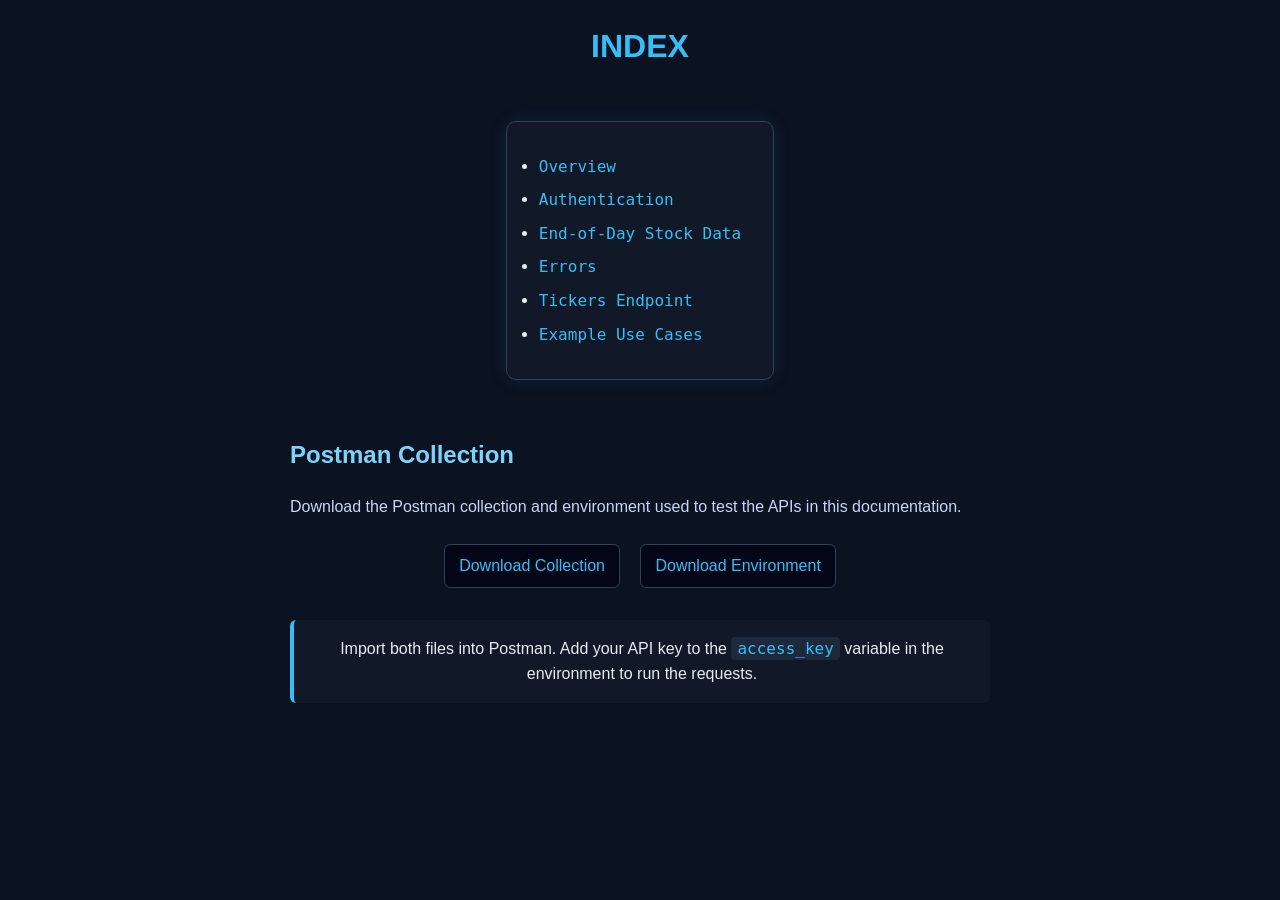
==== docs/index.html @ 69f9c8c3 "Initial commit: Marketstack API Docs" ====
<!DOCTYPE html
  SYSTEM "about:legacy-compat">
<html lang="en">
   <head>
      <meta charset="UTF-8">
      <meta name="copyright" content="(C) Copyright 2026">
      <meta name="generator" content="DITA-OT">
      <title>INDEX</title>
      <link rel="stylesheet" type="text/css" href="../styles/custom.css">
   </head>
      <h1 class="title topictitle1">INDEX</h1>
      <nav>
         <ul class="map">
            <li class="topicref"><a href="topics/overview.html">Overview</a></li>
            <li class="topicref"><a href="topics/authentication.html">Authentication</a></li>
            <li class="topicref"><a href="topics/eod-data.html">End-of-Day Stock Data</a></li>
            <li class="topicref"><a href="topics/errors.html">Errors</a></li>
            <li class="topicref"><a href="topics/tickers.html">Tickers Endpoint</a></li>
            <li class="topicref"><a href="topics/usecase.html">Example Use Cases</a></li>
         </ul>
      </nav>
      <div class="postman-section">
  <h2>Postman Collection</h2>
  
  <p>
    Download the Postman collection and environment used to test the APIs in this documentation.
  </p>

  <div class="postman-links">
    <a href="../postman/Marketstack-API.postman_collection.json" download>
      Download Collection
    </a>
    <a href="../postman/Marketstack.postman_environment.json" download>
      Download Environment
    </a>
  </div>

  <div class="note">
    Import both files into Postman. Add your API key to the 
    <code>access_key</code> variable in the environment to run the requests.
  </div>
</div>
   </body>
</html>
---- styles/custom.css ----
body {
  margin: 0;
  font-family: "Inter", "Segoe UI", sans-serif;
  background-color: #0b1220;
  color: #e6edf3;
  line-height: 1.6;
}

.home-btn {
  position: fixed;
  top: 20px;
  left: 20px;
  background: #020617;
  border: 1px solid #334155;
  color: #38bdf8;
  padding: 6px 12px;
  border-radius: 6px;
  text-decoration: none;
  font-size: 0.9rem;
}

.home-btn:hover {
  background: #111827;
}

.next-btn {
  position: fixed;
  bottom: 20px;
  right: 20px;
  background: #020617;
  border: 1px solid #334155;
  color: #38bdf8;
  padding: 8px 14px;
  border-radius: 6px;
  text-decoration: none;
}

.next-btn:hover {
  background: #111827;
}

nav {
  text-align: center;
}

ul.map {
  display: inline-block;          
  background: #111827;
  border: 1px solid #334155;
  border-radius: 10px;
  padding: 1.5rem 2rem;
  margin: 1.5rem auto;
  font-size:large;
  font-family:monospace;
  text-align: left;
  box-shadow: 0 0 20px rgba(56, 189, 248, 0.1);              
}


ul.map li {
  margin: 0.5rem 0;
}

main,
.topic,
.body,
article {
  max-width: 900px;
  margin: 0 auto;
  padding: 2rem;
}

@media (max-width: 768px) {
  main,
  .topic,
  .body,
  article {
    padding: 1rem;
  }
}

h1 {
  text-align: center; 
  color: #38bdf8;
  font-size: 2rem;
  margin-bottom: 1.5rem;
}

h2, h3 {
  text-align: left;
  color: #7dd3fc;
  margin-top: 2rem;
}

p {
  text-align: left;
  color: #cbd5f5;
}

table {
  width: 100%;
  border-collapse: collapse;
  margin: 1.5rem 0;
  background: #111827; 
  border: 1px solid #334155; 
  border-radius: 6px;
  overflow: hidden;
}

th {
  background: #020617;
  color: #38bdf8;
  padding: 10px;
  border: 1px solid #334155;
  text-align: center;
}

td {
  padding: 10px;
  border: 1px solid #334155;
  color: #cbd5f5;
}

pre {
  background: #020617;
  color: #e2e8f0;
  padding: 1rem;
  border-radius: 6px;
  border: 1px solid #334155;
  overflow-x: auto;
  margin: 1.5rem 0;
}

code {
  background: #1e293b;
  color: #38bdf8;
  padding: 2px 6px;
  border-radius: 4px;
  font-family: "Fira Code", monospace;
}

pre code {
  background: none;
  color: inherit;
  padding: 0;
  border-radius: 0;
}

.note {
  background: #111827;
  border-left: 4px solid #38bdf8;
  padding: 1rem;
  margin: 1.5rem 0;
  border-radius: 6px;
}

ul, ol {
  padding-left: 1.5rem;
}

li {
  margin: 0.4rem 0;
}

a {
  color: #38bdf8;
  text-decoration: none;
}

a:hover {
  text-decoration: underline;
}

.postman-section {
  max-width: 700px;
  margin: 2rem auto;
  text-align: center;
}

.postman-links {
  margin: 1rem 0;
}

.postman-links a {
  display: inline-block;
  margin: 0.5rem;
  padding: 8px 14px;
  background: #020617;
  border: 1px solid #334155;
  border-radius: 6px;
  color: #38bdf8;
  text-decoration: none;
}

.postman-links a:hover {
  background: #111827;
}
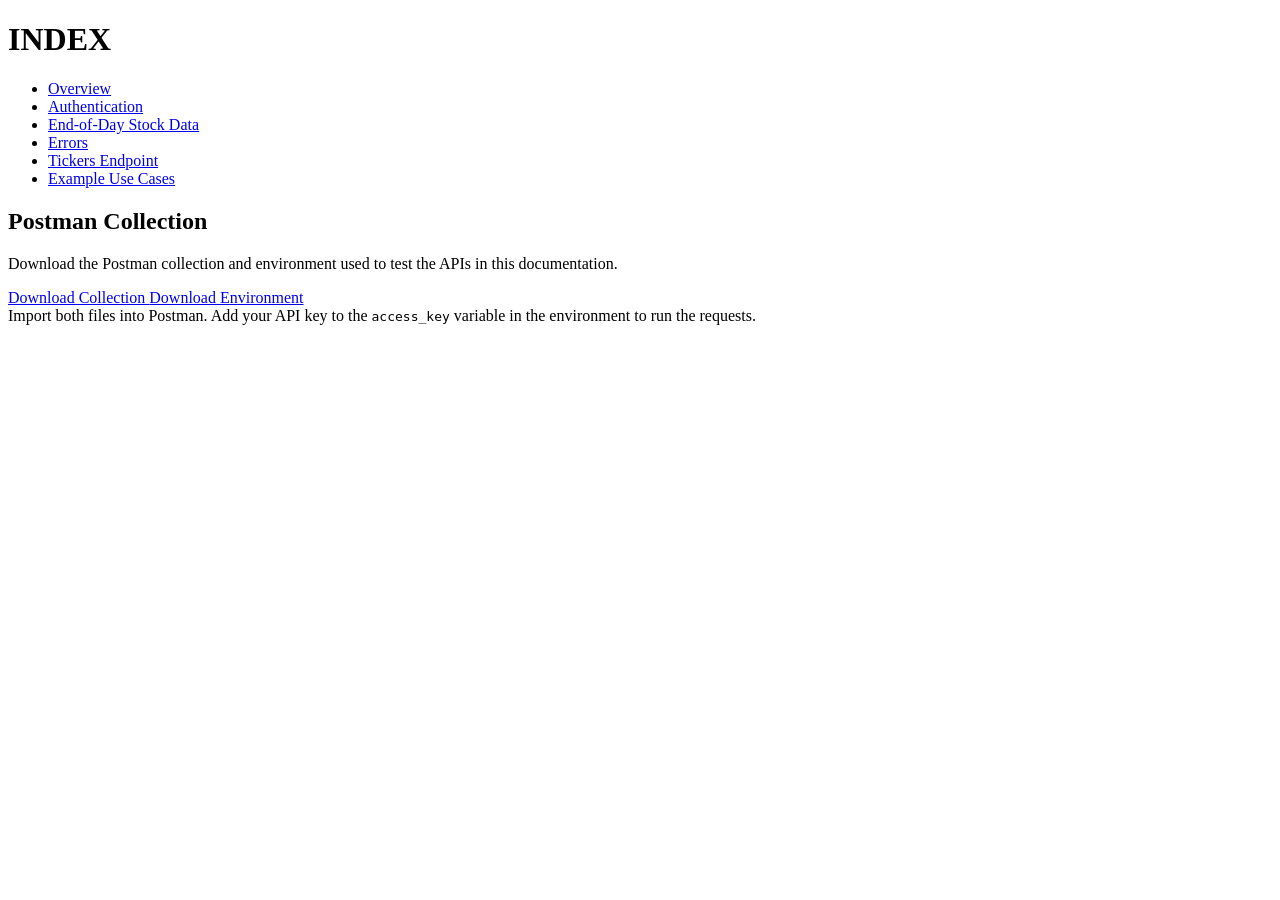
==== commit bfdeda8a: "Fix CSS path" ====
--- a/docs/index.html
+++ b/docs/index.html
@@ -6,7 +6,7 @@
       <meta name="copyright" content="(C) Copyright 2026">
       <meta name="generator" content="DITA-OT">
       <title>INDEX</title>
-      <link rel="stylesheet" type="text/css" href="../styles/custom.css">
+      <link rel="stylesheet" type="text/css" href="/Marketstack_API/styles/custom.css">
    </head>
       <h1 class="title topictitle1">INDEX</h1>
       <nav>
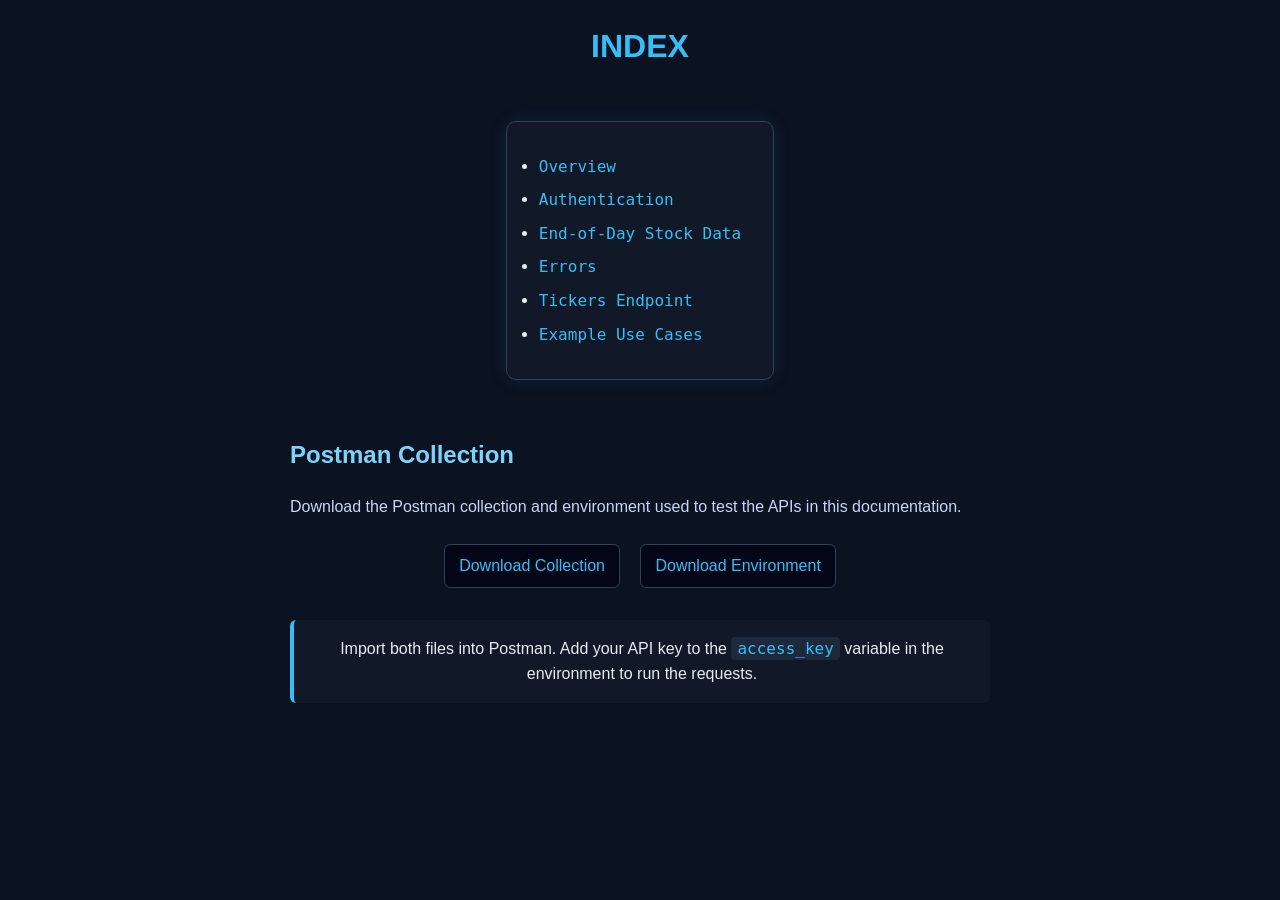
==== commit be76bfd1: "Fix CSS path" ====
--- a/docs/index.html
+++ b/docs/index.html
@@ -6,7 +6,7 @@
       <meta name="copyright" content="(C) Copyright 2026">
       <meta name="generator" content="DITA-OT">
       <title>INDEX</title>
-      <link rel="stylesheet" type="text/css" href="/Marketstack_API/styles/custom.css">
+      <link rel="stylesheet" type="text/css" href="../styles/custom.css">
    </head>
       <h1 class="title topictitle1">INDEX</h1>
       <nav>
--- a/styles/custom.css
+++ b/styles/custom.css
@@ -0,0 +1,198 @@
+
+body {
+  margin: 0;
+  font-family: "Inter", "Segoe UI", sans-serif;
+  background-color: #0b1220;
+  color: #e6edf3;
+  line-height: 1.6;
+}
+
+.home-btn {
+  position: fixed;
+  top: 20px;
+  left: 20px;
+  background: #020617;
+  border: 1px solid #334155;
+  color: #38bdf8;
+  padding: 6px 12px;
+  border-radius: 6px;
+  text-decoration: none;
+  font-size: 0.9rem;
+}
+
+.home-btn:hover {
+  background: #111827;
+}
+
+.next-btn {
+  position: fixed;
+  bottom: 20px;
+  right: 20px;
+  background: #020617;
+  border: 1px solid #334155;
+  color: #38bdf8;
+  padding: 8px 14px;
+  border-radius: 6px;
+  text-decoration: none;
+}
+
+.next-btn:hover {
+  background: #111827;
+}
+
+nav {
+  text-align: center;
+}
+
+ul.map {
+  display: inline-block;          
+  background: #111827;
+  border: 1px solid #334155;
+  border-radius: 10px;
+  padding: 1.5rem 2rem;
+  margin: 1.5rem auto;
+  font-size:large;
+  font-family:monospace;
+  text-align: left;
+  box-shadow: 0 0 20px rgba(56, 189, 248, 0.1);              
+}
+
+
+ul.map li {
+  margin: 0.5rem 0;
+}
+
+main,
+.topic,
+.body,
+article {
+  max-width: 900px;
+  margin: 0 auto;
+  padding: 2rem;
+}
+
+@media (max-width: 768px) {
+  main,
+  .topic,
+  .body,
+  article {
+    padding: 1rem;
+  }
+}
+
+h1 {
+  text-align: center; 
+  color: #38bdf8;
+  font-size: 2rem;
+  margin-bottom: 1.5rem;
+}
+
+h2, h3 {
+  text-align: left;
+  color: #7dd3fc;
+  margin-top: 2rem;
+}
+
+p {
+  text-align: left;
+  color: #cbd5f5;
+}
+
+table {
+  width: 100%;
+  border-collapse: collapse;
+  margin: 1.5rem 0;
+  background: #111827; 
+  border: 1px solid #334155; 
+  border-radius: 6px;
+  overflow: hidden;
+}
+
+th {
+  background: #020617;
+  color: #38bdf8;
+  padding: 10px;
+  border: 1px solid #334155;
+  text-align: center;
+}
+
+td {
+  padding: 10px;
+  border: 1px solid #334155;
+  color: #cbd5f5;
+}
+
+pre {
+  background: #020617;
+  color: #e2e8f0;
+  padding: 1rem;
+  border-radius: 6px;
+  border: 1px solid #334155;
+  overflow-x: auto;
+  margin: 1.5rem 0;
+}
+
+code {
+  background: #1e293b;
+  color: #38bdf8;
+  padding: 2px 6px;
+  border-radius: 4px;
+  font-family: "Fira Code", monospace;
+}
+
+pre code {
+  background: none;
+  color: inherit;
+  padding: 0;
+  border-radius: 0;
+}
+
+.note {
+  background: #111827;
+  border-left: 4px solid #38bdf8;
+  padding: 1rem;
+  margin: 1.5rem 0;
+  border-radius: 6px;
+}
+
+ul, ol {
+  padding-left: 1.5rem;
+}
+
+li {
+  margin: 0.4rem 0;
+}
+
+a {
+  color: #38bdf8;
+  text-decoration: none;
+}
+
+a:hover {
+  text-decoration: underline;
+}
+
+.postman-section {
+  max-width: 700px;
+  margin: 2rem auto;
+  text-align: center;
+}
+
+.postman-links {
+  margin: 1rem 0;
+}
+
+.postman-links a {
+  display: inline-block;
+  margin: 0.5rem;
+  padding: 8px 14px;
+  background: #020617;
+  border: 1px solid #334155;
+  border-radius: 6px;
+  color: #38bdf8;
+  text-decoration: none;
+}
+
+.postman-links a:hover {
+  background: #111827;
+}
